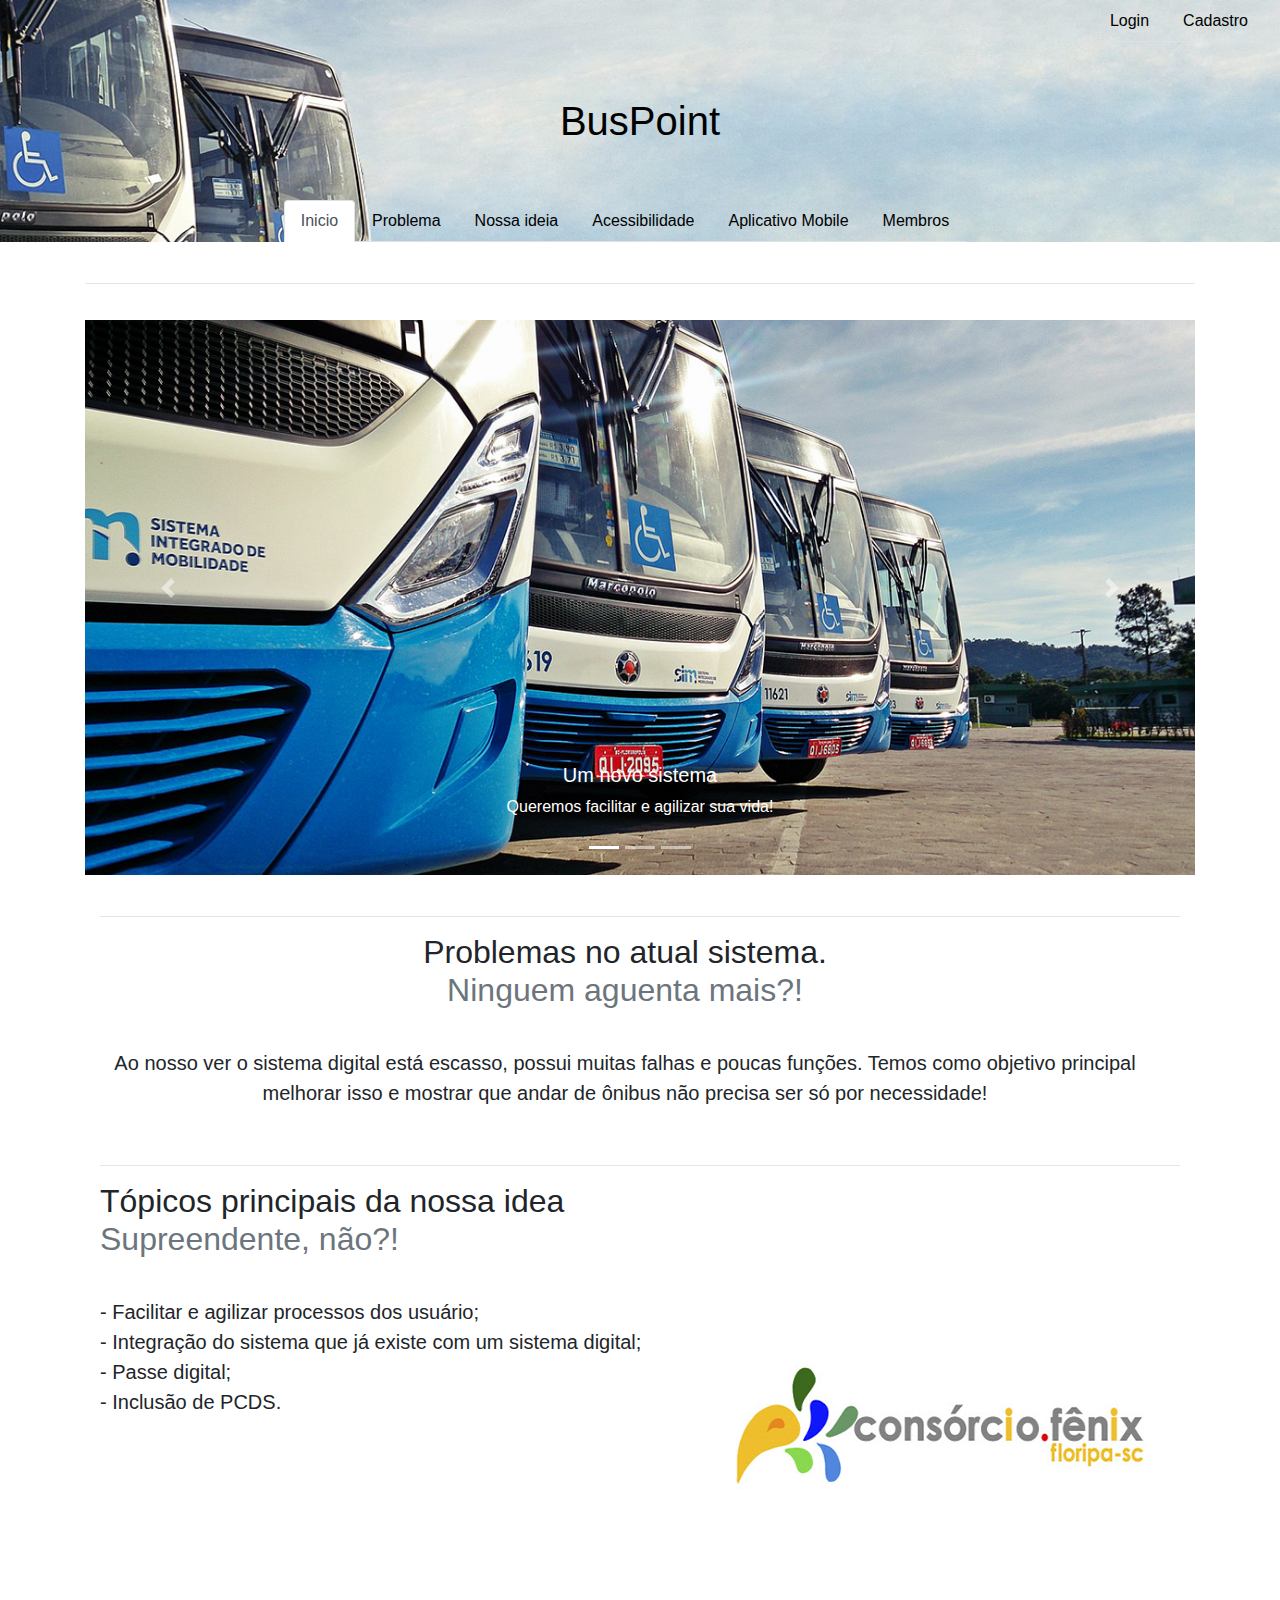
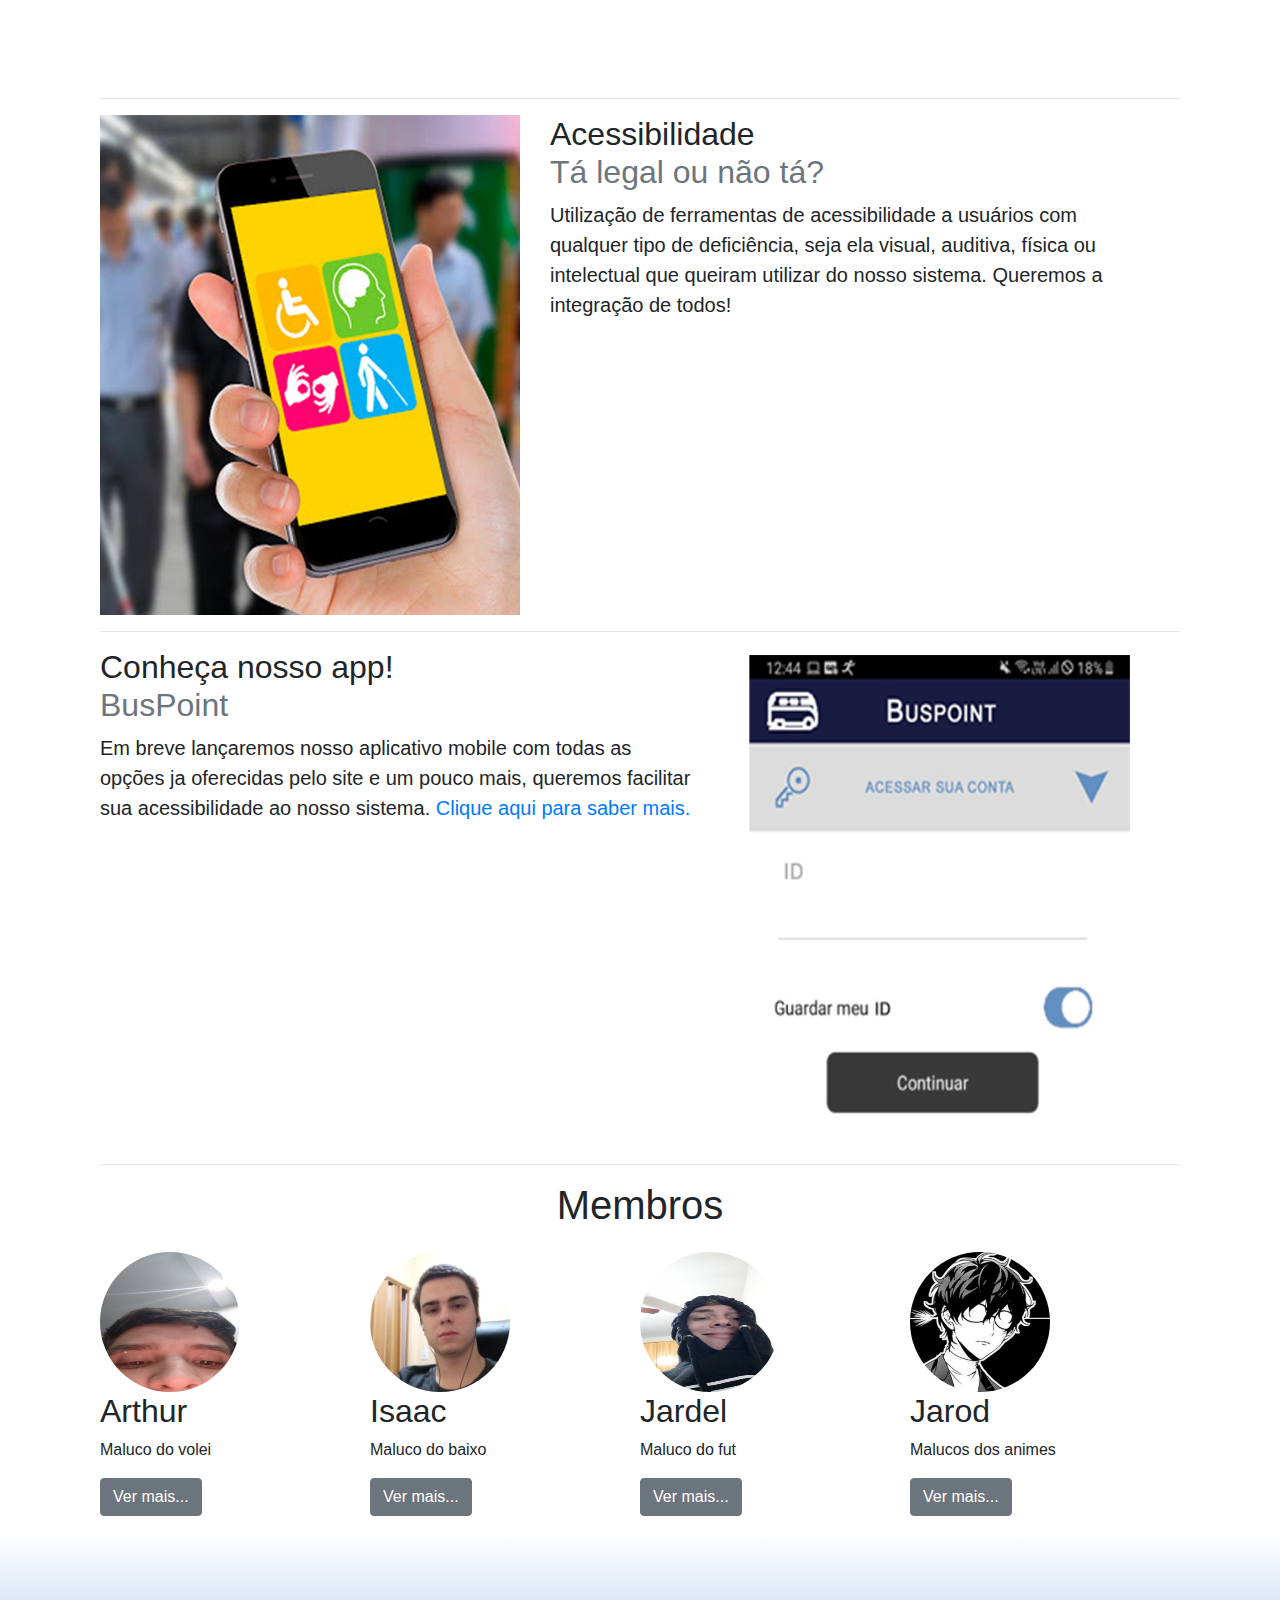
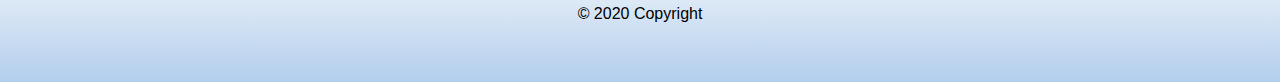
==== index.html @ 711583e3 "Initial commit" ====
<!DOCTYPE html>
<html lang="en">
  <head>
    <meta charset="UTF-8" />
    <meta name="viewport" content="width=device-width, initial-scale=1.0" />
    <link rel="stylesheet" href="css/main_style.css" />
    <link
      rel="stylesheet"
      href="js/plugins/bootstrap-4.5.0-dist/bootstrap-4.5.0-dist/css/bootstrap.min.css"
    />
    <title>BusPoint - Início</title>
  </head>

  <body>
    <a name="inicio"></a>
    <!-- Header -->
    <!-- Background -->
    <div id="banner">
      <!-- Login/Cadastro -->
      <div class="row" id="rowlogin">
        <ul class="nav nav-tabs">
          <li class="nav-item">
            <a class="nav-link" href="login.html">Login</a>
          </li>
          <li class="nav-item">
            <a class="nav-link" href="cadastro.html">Cadastro</a>
          </li>
        </ul>
      </div>
      <!-- Titulo -->
      <h1 id="buspoint">BusPoint</h1>
      <!-- NavBar -->
      <div class="row">
        <br /><br />
        <div class=".col-xl-" id="nav">
          <ul class="nav nav-tabs">
            <li class="nav-item">
              <a class="nav-link active" href="index.html">Inicio</a>
            </li>
            <li class="nav-item">
              <a class="nav-link" href="#problema">Problema</a>
            </li>
            <li class="nav-item">
              <a class="nav-link" href="#ideia">Nossa ideia</a>
            </li>
            <li class="nav-item">
              <a class="nav-link" href="#acessibilidade">Acessibilidade</a>
            </li>
            <li class="nav-item">
              <a class="nav-link" href="#aplicativo">Aplicativo Mobile</a>
            </li>
            <li class="nav-item">
              <a class="nav-link" href="#membros">Membros</a>
            </li>
          </ul>
        </div>
      </div>
      <!-- Main -->
      <div class="container">
        <!-- Carousel -->
        <hr class="featurette-divider" />
        <div class="bd-example">
          <div
            id="carouselExampleCaptions"
            class="carousel slide"
            data-ride="carousel"
          >
            <ol class="carousel-indicators">
              <li
                data-target="#carouselExampleCaptions"
                data-slide-to="0"
                class="active"
              ></li>
              <li data-target="#carouselExampleCaptions" data-slide-to="1"></li>
              <li data-target="#carouselExampleCaptions" data-slide-to="2"></li>
            </ol>
            <div class="carousel-inner">
              <!-- Carousel item 1 -->
              <div class="carousel-item active">
                <img
                  src="img/slide1.jpg"
                  class="d-block w-100"
                  alt="..."
                />
                <div class="carousel-caption d-none d-md-block">
                  <h5>Um novo sistema</h5>
                  <p>
                    Queremos facilitar e agilizar sua vida!
                  </p>
                </div>
              </div>
              <!-- Carousel item 2 -->
              <div class="carousel-item">
                <img
                  src="img/slide2.jpg"
                  class="d-block w-100"
                  alt="..."
                />
                <div class="carousel-caption d-none d-md-block">
                  <h5>Chega de esperar na fila</h5>
                  <p>
                    Trabalharemos com todos os processos de maneira digital!
                  </p>
                </div>
              </div>
              <!-- Carousel item 3 -->
              <div class="carousel-item">
                <img
                  src="img/slide3.jpg"
                  class="d-block w-100"
                  alt="..."
                />
                <div class="carousel-caption d-none d-md-block">
                  <h5>Cadastre-se agora mesmo</h5>
                  <p>
                    Ingresse já no nosso sistema, ao topo da pagina você pode efetuar seu cadastro!
                  </p>
                </div>
              </div>
            </div>
            <a
              class="carousel-control-prev"
              href="#carouselExampleCaptions"
              role="button"
              data-slide="prev"
            >
              <span
                class="carousel-control-prev-icon"
                aria-hidden="true"
              ></span>
              <span class="sr-only">Previous</span>
            </a>
            <a
              class="carousel-control-next"
              href="#carouselExampleCaptions"
              role="button"
              data-slide="next"
            >
              <span
                class="carousel-control-next-icon"
                aria-hidden="true"
              ></span>
              <span class="sr-only">Next</span>
            </a>
          </div>
        </div>
        <!-- Main -->
        <!-- Primeiro post -->
        <div class="container marketing" id="post1">
          <hr class="featurette-divider" />
          <a name="problema"></a>
          <div class="row featurette">
              <h2 class="featurette-heading">
                Problemas no atual sistema. <br />
                <span class="text-muted">Ninguem aguenta mais?!</span>
              </h2>
              <p class="lead">
                <br />
                Ao nosso ver o sistema digital está escasso, possui muitas falhas e poucas funções. Temos como objetivo principal
                melhorar isso e mostrar que andar de ônibus não precisa ser só por necessidade!
              </p>
            </div>       
          </div>
        <!-- Primeiro post -->
        <div class="container marketing">
          <hr class="featurette-divider" />
          <a name="ideia"></a>
          <div class="row featurette">
            <div class="col-md-7">
              <h2 class="featurette-heading">
                Tópicos principais da nossa idea <br />
                <span class="text-muted">Supreendente, não?!</span>
              </h2>
              <p class="lead">
                <br />
                - Facilitar e agilizar processos dos usuário;<br />
                - Integração do sistema que já existe com um sistema digital;<br />
                - Passe digital;<br />
                - Inclusão de PCDS.<br />
              </p>
            </div>
            <div class="col-md-5">
              <img
                class="featurette-image img-fluid mx-auto"
                data-src="holder.js/500x500/auto"
                alt="500x500"
                style="width: 500px; height: 500px;"
                src="img/consorcio.jpg"
                data-holder-rendered="true"
              />
            </div>
          </div>

          <hr class="featurette-divider" />
          <!-- Segundo -->
          <a name="acessibilidade"></a>
          <div class="row featurette">
            <div class="col-md-7 order-md-2">
              <h2 class="featurette-heading">
                Acessibilidade <br />
                <span class="text-muted">Tá legal ou não tá?</span>
              </h2>
              <p class="lead">
                Utilização de ferramentas de acessibilidade a usuários com qualquer
                tipo de deficiência, seja ela visual, auditiva, física ou intelectual que queiram utilizar do nosso sistema.
                Queremos a integração de todos!
              </p>
            </div>
            <div class="col-md-5 order-md-1">
              <img
                class="featurette-image img-fluid mx-auto"
                data-src="holder.js/500x500/auto"
                alt="500x500"
                src="img/pcds.jpg"
                data-holder-rendered="true"
                style="width: 500px; height: 500px;"
              />
            </div>
          </div>
          <hr class="featurette-divider" />
          <!-- Terceiro post -->
          <a name="aplicativo"></a>
          <div class="row featurette">
            <div class="col-md-7">
              <h2 class="featurette-heading">
                Conheça nosso app! <br />
                <span class="text-muted">BusPoint</span>
              </h2>
              <p class="lead">
                Em breve lançaremos nosso aplicativo mobile com todas as opções ja oferecidas pelo site e um pouco mais, queremos
                facilitar sua acessibilidade ao nosso sistema. 
                <a href="#embreve">Clique aqui para saber mais.</a>
                
              </p>
            </div>
            <div class="col-md-5">
              <img
                class="featurette-image img-fluid mx-auto"
                data-src="holder.js/500x500/auto"
                alt="500x500"
                src="img/mobile.jpg"
                data-holder-rendered="true"
                style="width: 500px; height: 500px;"
              />
            </div>
          </div>
          <hr class="featurette-divider" />
          <!-- Membros -->
          <a name="membros"></a>
          <h1 id="membros">Membros</h1>
          <div class="row">
            <!-- Primeiro membro -->
            <div class="col-lg-3">
              <img
                class="rounded-circle"
                src="img/arthur.jfif"
                alt="Generic placeholder image"
                width="140"
                height="140"
              />
              <h2>Arthur</h2>
              <p>
                Maluco do volei
              </p>
              <p>
                <a class="btn btn-secondary" href="#" role="button"
                  >Ver mais...</a
                >
              </p>
            </div>
            <!-- Segundo membro -->
            <div class="col-lg-3">
              <img
                class="rounded-circle"
                src="img/isaac.jfif"
                alt="Generic placeholder image"
                width="140"
                height="140"
              />
              <h2>Isaac</h2>
              <p>
                Maluco do baixo
              </p>
              <p>
                <a class="btn btn-secondary" href="#" role="button"
                  >Ver mais...</a
                >
              </p>
            </div>
            <!-- Terceiro membro -->
            <div class="col-lg-3">
              <img
                class="rounded-circle"
                src="img/jardel.jfif"
                alt="Generic placeholder image"
                width="140"
                height="140"
              />
              <h2>Jardel</h2>
              <p>
                Maluco do fut
              </p>
              <p>
                <a class="btn btn-secondary" href="#" role="button"
                  >Ver mais...</a
                >
              </p>
            </div>
            <!-- Quarto membro -->
            <div class="col-lg-3">
              <img
                class="rounded-circle"
                src="img/jarod.jfif"
                alt="Generic placeholder image"
                width="140"
                height="140"
              />
              <h2>Jarod</h2>
              <p>
                Malucos dos animes
              </p>
              <p>
                <a class="btn btn-secondary" href="#" role="button"
                  >Ver mais...</a
                >
              </p>
            </div>
          </div>
        </div>
      </div>
      <!-- Footer -->
      <footer>
        <p id="p_footer">© 2020 Copyright</p>
      </footer>
    </div>
  </body>
  <script src="js/plugins/jquery-3.5.1-dist/jquery-3.5.1.min.js"></script>
  <script src="js/plugins/jQuery-Mask-Plugin-master/dist/jquery.mask.min.js"></script>
  <script src="js/plugins/bootstrap-4.5.0-dist/bootstrap-4.5.0-dist/js/bootstrap.min.js"></script>
</html>
---- css/main_style.css ----
html,
body {
  height: 100%;
}

html, body, div, object, iframe, h1, h2, h3, h4, h5, h6, p, blockquote, ol, ul, li, form, legend, label, table, header, footer, nav, section, figure {
  margin: 0;
  padding: 0;
}

header, footer, nav, section, article, hgroup, figure {
  display: block;
}

#banner{
  background-image: url('banner_buspoint.jpg');
  background-size: cover;
  background-repeat: no-repeat;
  width: 100%;
  height: 242px;
  padding-bottom: 0%;
}

#buspoint{
  padding-top: 55px;
  color: black;
  text-align: center;
}

.nav-link{
  color: black;
}

body {
  font-family: 'Roboto', sans-serif;
  font-size: 100%;
  line-height: 1.5;
}

#membros{
  text-align: center;
  padding-bottom: 15px;
}

.row{
  display: flex;
  justify-content: center;
  max-width: 100%;
}

.carousel{
  padding-top: 20px;
}

#post1{
  text-align: center;
}

#rowlogin{
  display: flex;
  justify-content: flex-end;
  max-width: 100;
}

#nav{
  padding-top: 47px;
}

.container {
  width: 90%;
  margin-left: auto;
  margin-right: auto;
  max-width: 1200px;
  padding-top: 25px;
}

footer{
  background-image: linear-gradient(to bottom, white, #b3ceec);
  width: 100%;
  height: 150px;
  text-align: center;
}

#p_footer {
  padding-top: 70px;
  color: black;
}

.formulario{
  width: 40%;
  height: 70%;
  border: 1px solid #CCC;
  border-radius: 5px;
  background-color: #ededed;
  margin: auto;
  margin-top: 65px;
  margin-bottom: 50px;
  padding: 25px;
}

#button_login, #button_limpar{
  width: 49%;
}
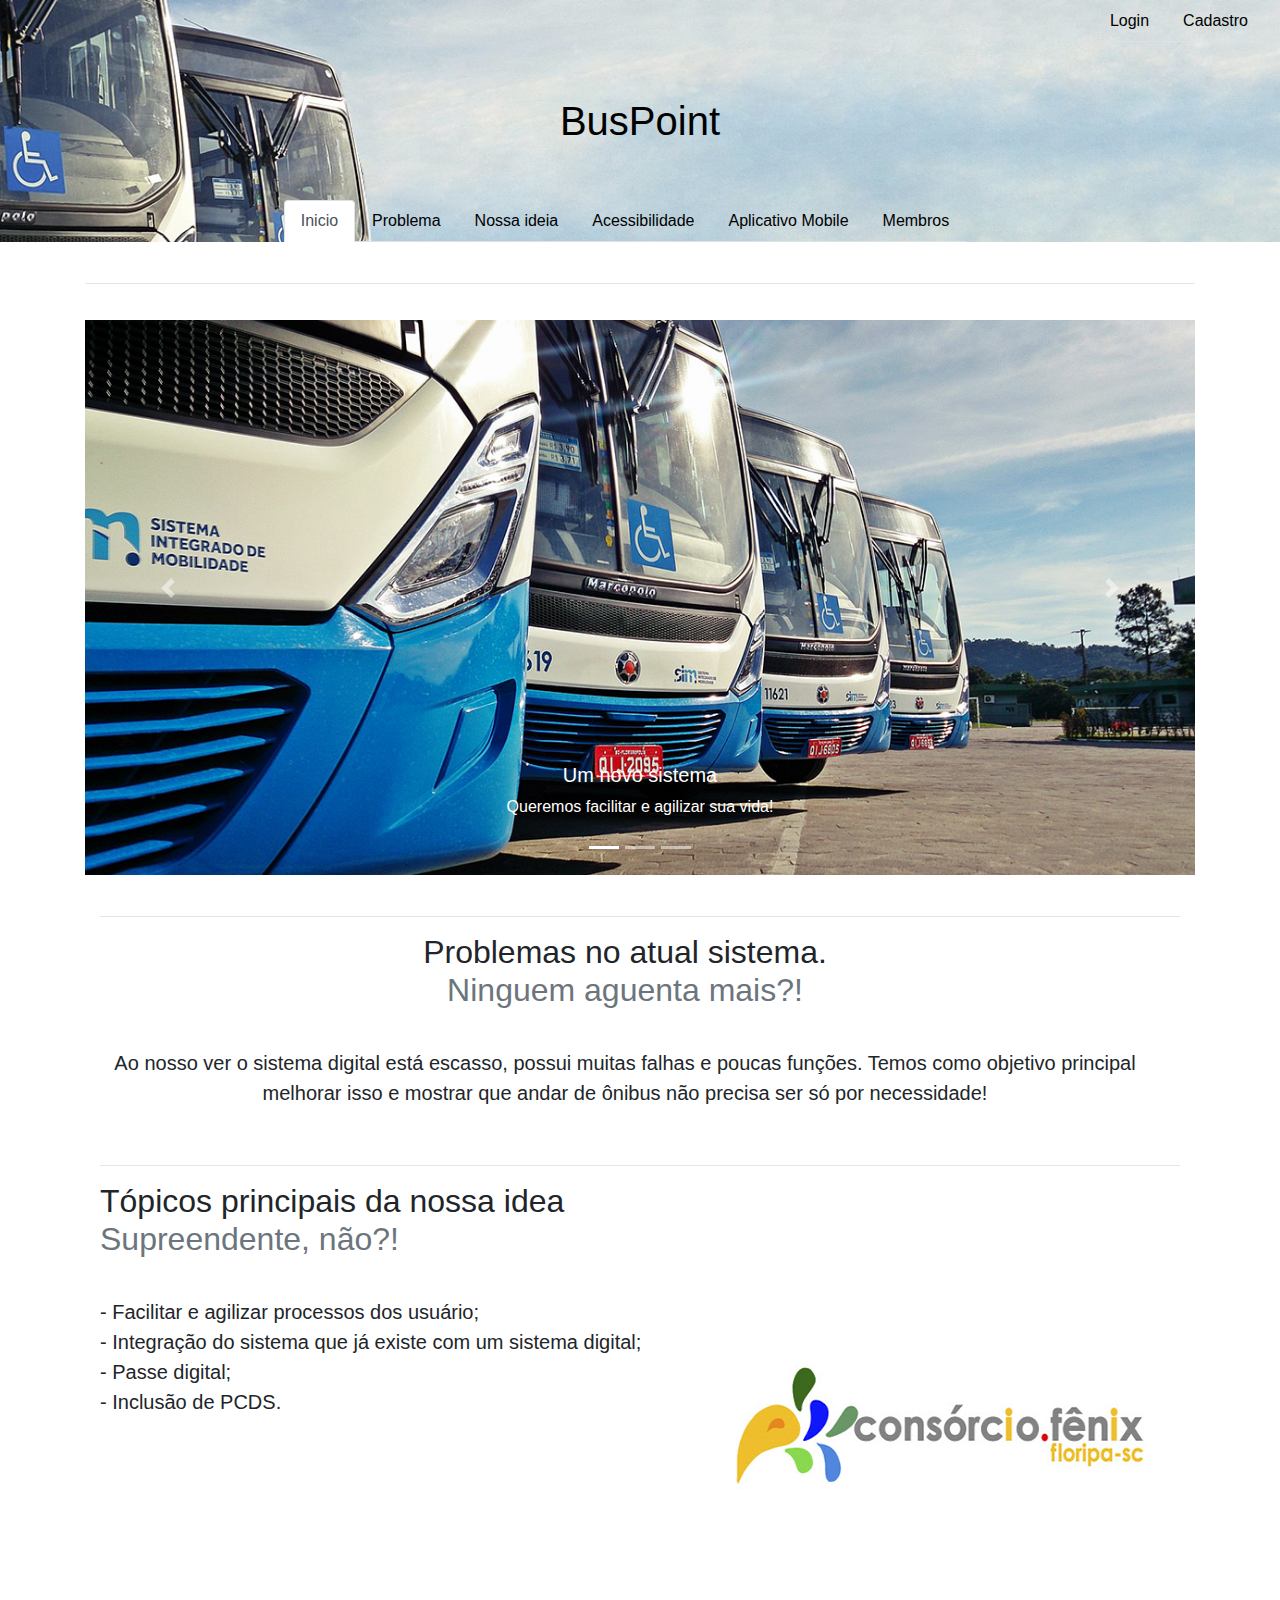
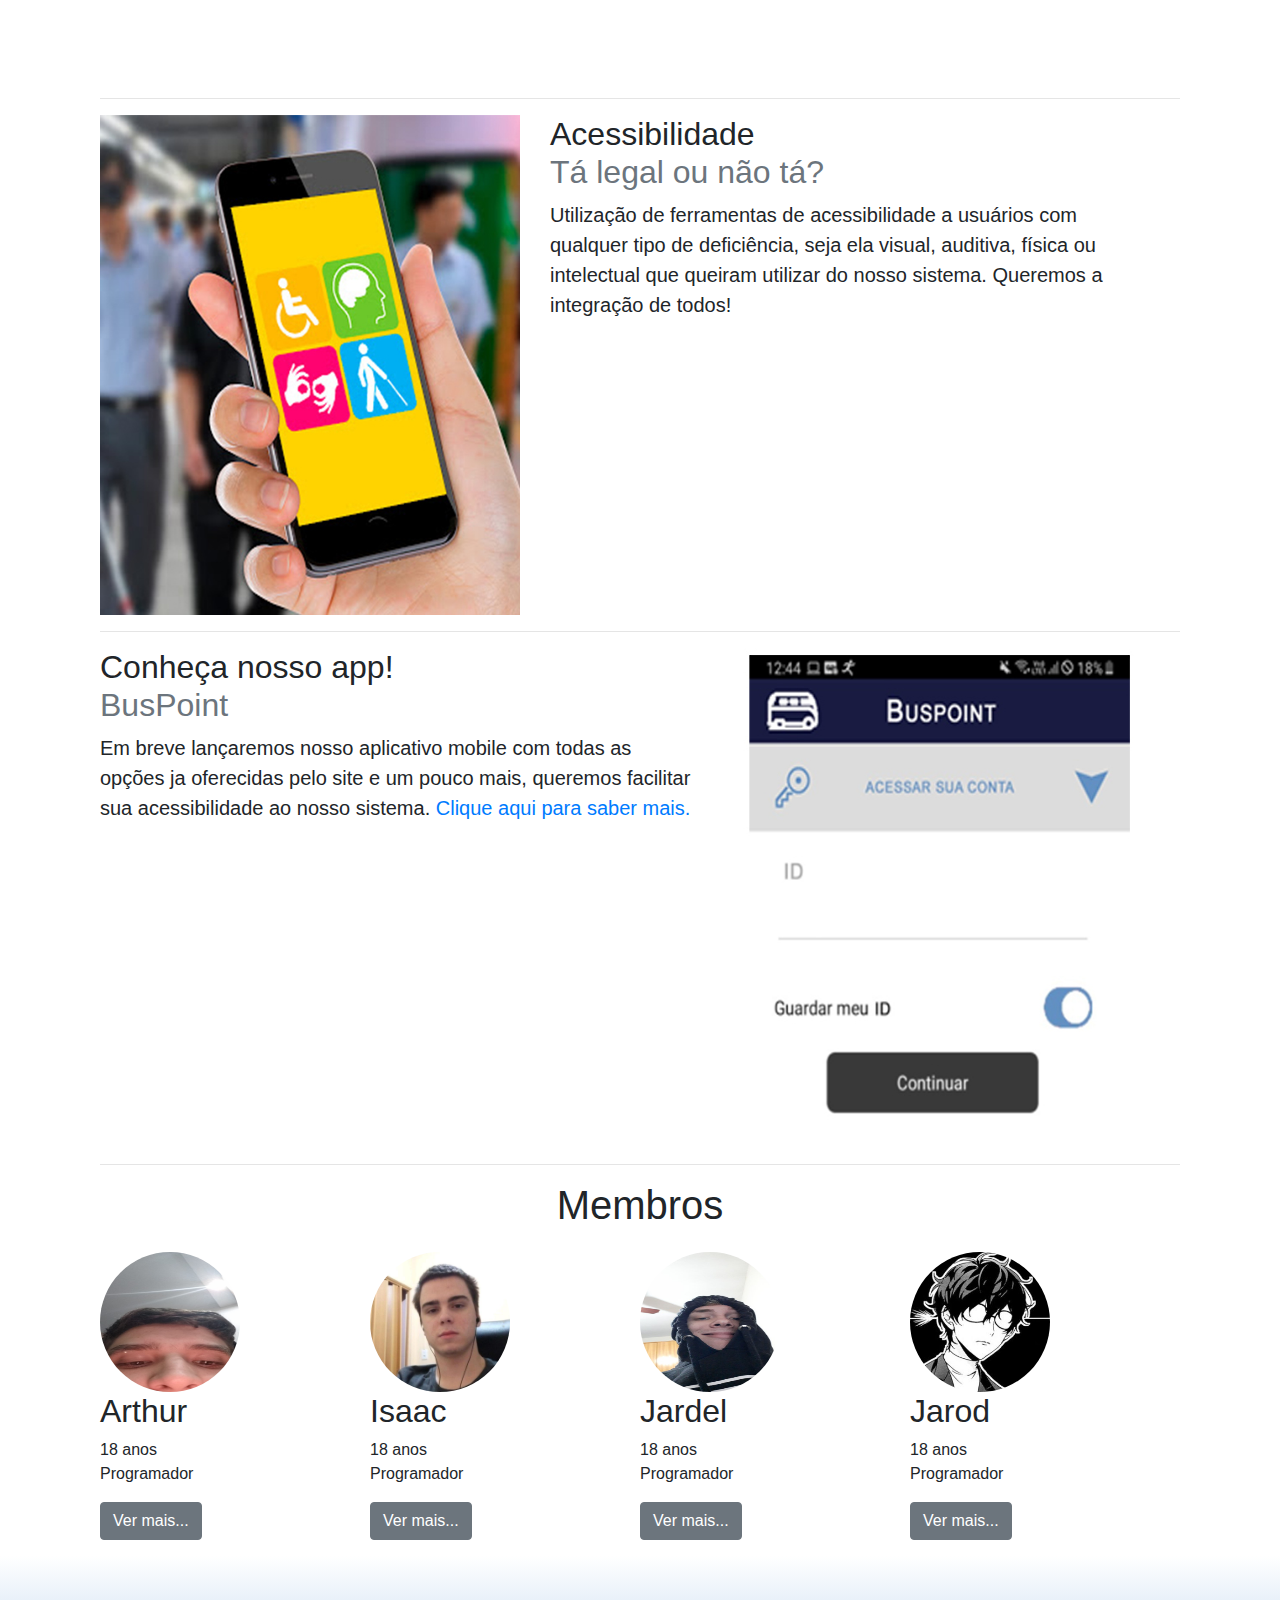
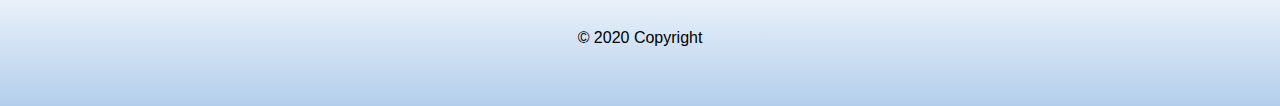
==== commit 8a4a081f: "Add files via upload" ====
--- a/index.html
+++ b/index.html
@@ -1,340 +1,344 @@
-<!DOCTYPE html>
-<html lang="en">
-  <head>
-    <meta charset="UTF-8" />
-    <meta name="viewport" content="width=device-width, initial-scale=1.0" />
-    <link rel="stylesheet" href="css/main_style.css" />
-    <link
-      rel="stylesheet"
-      href="js/plugins/bootstrap-4.5.0-dist/bootstrap-4.5.0-dist/css/bootstrap.min.css"
-    />
-    <title>BusPoint - Início</title>
-  </head>
-
-  <body>
-    <a name="inicio"></a>
-    <!-- Header -->
-    <!-- Background -->
-    <div id="banner">
-      <!-- Login/Cadastro -->
-      <div class="row" id="rowlogin">
-        <ul class="nav nav-tabs">
-          <li class="nav-item">
-            <a class="nav-link" href="login.html">Login</a>
-          </li>
-          <li class="nav-item">
-            <a class="nav-link" href="cadastro.html">Cadastro</a>
-          </li>
-        </ul>
-      </div>
-      <!-- Titulo -->
-      <h1 id="buspoint">BusPoint</h1>
-      <!-- NavBar -->
-      <div class="row">
-        <br /><br />
-        <div class=".col-xl-" id="nav">
-          <ul class="nav nav-tabs">
-            <li class="nav-item">
-              <a class="nav-link active" href="index.html">Inicio</a>
-            </li>
-            <li class="nav-item">
-              <a class="nav-link" href="#problema">Problema</a>
-            </li>
-            <li class="nav-item">
-              <a class="nav-link" href="#ideia">Nossa ideia</a>
-            </li>
-            <li class="nav-item">
-              <a class="nav-link" href="#acessibilidade">Acessibilidade</a>
-            </li>
-            <li class="nav-item">
-              <a class="nav-link" href="#aplicativo">Aplicativo Mobile</a>
-            </li>
-            <li class="nav-item">
-              <a class="nav-link" href="#membros">Membros</a>
-            </li>
-          </ul>
-        </div>
-      </div>
-      <!-- Main -->
-      <div class="container">
-        <!-- Carousel -->
-        <hr class="featurette-divider" />
-        <div class="bd-example">
-          <div
-            id="carouselExampleCaptions"
-            class="carousel slide"
-            data-ride="carousel"
-          >
-            <ol class="carousel-indicators">
-              <li
-                data-target="#carouselExampleCaptions"
-                data-slide-to="0"
-                class="active"
-              ></li>
-              <li data-target="#carouselExampleCaptions" data-slide-to="1"></li>
-              <li data-target="#carouselExampleCaptions" data-slide-to="2"></li>
-            </ol>
-            <div class="carousel-inner">
-              <!-- Carousel item 1 -->
-              <div class="carousel-item active">
-                <img
-                  src="img/slide1.jpg"
-                  class="d-block w-100"
-                  alt="..."
-                />
-                <div class="carousel-caption d-none d-md-block">
-                  <h5>Um novo sistema</h5>
-                  <p>
-                    Queremos facilitar e agilizar sua vida!
-                  </p>
-                </div>
-              </div>
-              <!-- Carousel item 2 -->
-              <div class="carousel-item">
-                <img
-                  src="img/slide2.jpg"
-                  class="d-block w-100"
-                  alt="..."
-                />
-                <div class="carousel-caption d-none d-md-block">
-                  <h5>Chega de esperar na fila</h5>
-                  <p>
-                    Trabalharemos com todos os processos de maneira digital!
-                  </p>
-                </div>
-              </div>
-              <!-- Carousel item 3 -->
-              <div class="carousel-item">
-                <img
-                  src="img/slide3.jpg"
-                  class="d-block w-100"
-                  alt="..."
-                />
-                <div class="carousel-caption d-none d-md-block">
-                  <h5>Cadastre-se agora mesmo</h5>
-                  <p>
-                    Ingresse já no nosso sistema, ao topo da pagina você pode efetuar seu cadastro!
-                  </p>
-                </div>
-              </div>
-            </div>
-            <a
-              class="carousel-control-prev"
-              href="#carouselExampleCaptions"
-              role="button"
-              data-slide="prev"
-            >
-              <span
-                class="carousel-control-prev-icon"
-                aria-hidden="true"
-              ></span>
-              <span class="sr-only">Previous</span>
-            </a>
-            <a
-              class="carousel-control-next"
-              href="#carouselExampleCaptions"
-              role="button"
-              data-slide="next"
-            >
-              <span
-                class="carousel-control-next-icon"
-                aria-hidden="true"
-              ></span>
-              <span class="sr-only">Next</span>
-            </a>
-          </div>
-        </div>
-        <!-- Main -->
-        <!-- Primeiro post -->
-        <div class="container marketing" id="post1">
-          <hr class="featurette-divider" />
-          <a name="problema"></a>
-          <div class="row featurette">
-              <h2 class="featurette-heading">
-                Problemas no atual sistema. <br />
-                <span class="text-muted">Ninguem aguenta mais?!</span>
-              </h2>
-              <p class="lead">
-                <br />
-                Ao nosso ver o sistema digital está escasso, possui muitas falhas e poucas funções. Temos como objetivo principal
-                melhorar isso e mostrar que andar de ônibus não precisa ser só por necessidade!
-              </p>
-            </div>       
-          </div>
-        <!-- Primeiro post -->
-        <div class="container marketing">
-          <hr class="featurette-divider" />
-          <a name="ideia"></a>
-          <div class="row featurette">
-            <div class="col-md-7">
-              <h2 class="featurette-heading">
-                Tópicos principais da nossa idea <br />
-                <span class="text-muted">Supreendente, não?!</span>
-              </h2>
-              <p class="lead">
-                <br />
-                - Facilitar e agilizar processos dos usuário;<br />
-                - Integração do sistema que já existe com um sistema digital;<br />
-                - Passe digital;<br />
-                - Inclusão de PCDS.<br />
-              </p>
-            </div>
-            <div class="col-md-5">
-              <img
-                class="featurette-image img-fluid mx-auto"
-                data-src="holder.js/500x500/auto"
-                alt="500x500"
-                style="width: 500px; height: 500px;"
-                src="img/consorcio.jpg"
-                data-holder-rendered="true"
-              />
-            </div>
-          </div>
-
-          <hr class="featurette-divider" />
-          <!-- Segundo -->
-          <a name="acessibilidade"></a>
-          <div class="row featurette">
-            <div class="col-md-7 order-md-2">
-              <h2 class="featurette-heading">
-                Acessibilidade <br />
-                <span class="text-muted">Tá legal ou não tá?</span>
-              </h2>
-              <p class="lead">
-                Utilização de ferramentas de acessibilidade a usuários com qualquer
-                tipo de deficiência, seja ela visual, auditiva, física ou intelectual que queiram utilizar do nosso sistema.
-                Queremos a integração de todos!
-              </p>
-            </div>
-            <div class="col-md-5 order-md-1">
-              <img
-                class="featurette-image img-fluid mx-auto"
-                data-src="holder.js/500x500/auto"
-                alt="500x500"
-                src="img/pcds.jpg"
-                data-holder-rendered="true"
-                style="width: 500px; height: 500px;"
-              />
-            </div>
-          </div>
-          <hr class="featurette-divider" />
-          <!-- Terceiro post -->
-          <a name="aplicativo"></a>
-          <div class="row featurette">
-            <div class="col-md-7">
-              <h2 class="featurette-heading">
-                Conheça nosso app! <br />
-                <span class="text-muted">BusPoint</span>
-              </h2>
-              <p class="lead">
-                Em breve lançaremos nosso aplicativo mobile com todas as opções ja oferecidas pelo site e um pouco mais, queremos
-                facilitar sua acessibilidade ao nosso sistema. 
-                <a href="#embreve">Clique aqui para saber mais.</a>
-                
-              </p>
-            </div>
-            <div class="col-md-5">
-              <img
-                class="featurette-image img-fluid mx-auto"
-                data-src="holder.js/500x500/auto"
-                alt="500x500"
-                src="img/mobile.jpg"
-                data-holder-rendered="true"
-                style="width: 500px; height: 500px;"
-              />
-            </div>
-          </div>
-          <hr class="featurette-divider" />
-          <!-- Membros -->
-          <a name="membros"></a>
-          <h1 id="membros">Membros</h1>
-          <div class="row">
-            <!-- Primeiro membro -->
-            <div class="col-lg-3">
-              <img
-                class="rounded-circle"
-                src="img/arthur.jfif"
-                alt="Generic placeholder image"
-                width="140"
-                height="140"
-              />
-              <h2>Arthur</h2>
-              <p>
-                Maluco do volei
-              </p>
-              <p>
-                <a class="btn btn-secondary" href="#" role="button"
-                  >Ver mais...</a
-                >
-              </p>
-            </div>
-            <!-- Segundo membro -->
-            <div class="col-lg-3">
-              <img
-                class="rounded-circle"
-                src="img/isaac.jfif"
-                alt="Generic placeholder image"
-                width="140"
-                height="140"
-              />
-              <h2>Isaac</h2>
-              <p>
-                Maluco do baixo
-              </p>
-              <p>
-                <a class="btn btn-secondary" href="#" role="button"
-                  >Ver mais...</a
-                >
-              </p>
-            </div>
-            <!-- Terceiro membro -->
-            <div class="col-lg-3">
-              <img
-                class="rounded-circle"
-                src="img/jardel.jfif"
-                alt="Generic placeholder image"
-                width="140"
-                height="140"
-              />
-              <h2>Jardel</h2>
-              <p>
-                Maluco do fut
-              </p>
-              <p>
-                <a class="btn btn-secondary" href="#" role="button"
-                  >Ver mais...</a
-                >
-              </p>
-            </div>
-            <!-- Quarto membro -->
-            <div class="col-lg-3">
-              <img
-                class="rounded-circle"
-                src="img/jarod.jfif"
-                alt="Generic placeholder image"
-                width="140"
-                height="140"
-              />
-              <h2>Jarod</h2>
-              <p>
-                Malucos dos animes
-              </p>
-              <p>
-                <a class="btn btn-secondary" href="#" role="button"
-                  >Ver mais...</a
-                >
-              </p>
-            </div>
-          </div>
-        </div>
-      </div>
-      <!-- Footer -->
-      <footer>
-        <p id="p_footer">© 2020 Copyright</p>
-      </footer>
-    </div>
-  </body>
-  <script src="js/plugins/jquery-3.5.1-dist/jquery-3.5.1.min.js"></script>
-  <script src="js/plugins/jQuery-Mask-Plugin-master/dist/jquery.mask.min.js"></script>
-  <script src="js/plugins/bootstrap-4.5.0-dist/bootstrap-4.5.0-dist/js/bootstrap.min.js"></script>
-</html>
+<!DOCTYPE html>
+<html lang="en">
+  <head>
+    <meta charset="UTF-8" />
+    <meta name="viewport" content="width=device-width, initial-scale=1.0" />
+    <link rel="stylesheet" href="css/main_style.css" />
+    <link
+      rel="stylesheet"
+      href="js/plugins/bootstrap-4.5.0-dist/bootstrap-4.5.0-dist/css/bootstrap.min.css"
+    />
+    <title>BusPoint - Início</title>
+  </head>
+
+  <body>
+    <a name="inicio"></a>
+    <!-- Header -->
+    <!-- Background -->
+    <div id="banner">
+      <!-- Login/Cadastro -->
+      <div class="row" id="rowlogin">
+        <ul class="nav nav-tabs">
+          <li class="nav-item">
+            <a class="nav-link" href="login.html">Login</a>
+          </li>
+          <li class="nav-item">
+            <a class="nav-link" href="cadastro.html">Cadastro</a>
+          </li>
+        </ul>
+      </div>
+      <!-- Titulo -->
+      <h1 id="buspoint">BusPoint</h1>
+      <!-- NavBar -->
+      <div class="row">
+        <br /><br />
+        <div class=".col-xl-" id="nav">
+          <ul class="nav nav-tabs">
+            <li class="nav-item">
+              <a class="nav-link active" href="index.html">Inicio</a>
+            </li>
+            <li class="nav-item">
+              <a class="nav-link" href="#problema">Problema</a>
+            </li>
+            <li class="nav-item">
+              <a class="nav-link" href="#ideia">Nossa ideia</a>
+            </li>
+            <li class="nav-item">
+              <a class="nav-link" href="#acessibilidade">Acessibilidade</a>
+            </li>
+            <li class="nav-item">
+              <a class="nav-link" href="#aplicativo">Aplicativo Mobile</a>
+            </li>
+            <li class="nav-item">
+              <a class="nav-link" href="#membros">Membros</a>
+            </li>
+          </ul>
+        </div>
+      </div>
+      <!-- Main -->
+      <div class="container">
+        <!-- Carousel -->
+        <hr class="featurette-divider" />
+        <div class="bd-example">
+          <div
+            id="carouselExampleCaptions"
+            class="carousel slide"
+            data-ride="carousel"
+          >
+            <ol class="carousel-indicators">
+              <li
+                data-target="#carouselExampleCaptions"
+                data-slide-to="0"
+                class="active"
+              ></li>
+              <li data-target="#carouselExampleCaptions" data-slide-to="1"></li>
+              <li data-target="#carouselExampleCaptions" data-slide-to="2"></li>
+            </ol>
+            <div class="carousel-inner">
+              <!-- Carousel item 1 -->
+              <div class="carousel-item active">
+                <img
+                  src="img/slide1.jpg"
+                  class="d-block w-100"
+                  alt="..."
+                />
+                <div class="carousel-caption d-none d-md-block">
+                  <h5>Um novo sistema</h5>
+                  <p>
+                    Queremos facilitar e agilizar sua vida!
+                  </p>
+                </div>
+              </div>
+              <!-- Carousel item 2 -->
+              <div class="carousel-item">
+                <img
+                  src="img/slide2.jpg"
+                  class="d-block w-100"
+                  alt="..."
+                />
+                <div class="carousel-caption d-none d-md-block">
+                  <h5>Chega de esperar na fila</h5>
+                  <p>
+                    Trabalharemos com todos os processos de maneira digital!
+                  </p>
+                </div>
+              </div>
+              <!-- Carousel item 3 -->
+              <div class="carousel-item">
+                <img
+                  src="img/slide3.jpg"
+                  class="d-block w-100"
+                  alt="..."
+                />
+                <div class="carousel-caption d-none d-md-block">
+                  <h5>Cadastre-se agora mesmo</h5>
+                  <p>
+                    Ingresse já no nosso sistema, ao topo da pagina você pode efetuar seu cadastro!
+                  </p>
+                </div>
+              </div>
+            </div>
+            <a
+              class="carousel-control-prev"
+              href="#carouselExampleCaptions"
+              role="button"
+              data-slide="prev"
+            >
+              <span
+                class="carousel-control-prev-icon"
+                aria-hidden="true"
+              ></span>
+              <span class="sr-only">Previous</span>
+            </a>
+            <a
+              class="carousel-control-next"
+              href="#carouselExampleCaptions"
+              role="button"
+              data-slide="next"
+            >
+              <span
+                class="carousel-control-next-icon"
+                aria-hidden="true"
+              ></span>
+              <span class="sr-only">Next</span>
+            </a>
+          </div>
+        </div>
+        <!-- Main -->
+        <!-- Primeiro post -->
+        <div class="container marketing" id="post1">
+          <hr class="featurette-divider" />
+          <a name="problema"></a>
+          <div class="row featurette">
+              <h2 class="featurette-heading">
+                Problemas no atual sistema. <br />
+                <span class="text-muted">Ninguem aguenta mais?!</span>
+              </h2>
+              <p class="lead">
+                <br />
+                Ao nosso ver o sistema digital está escasso, possui muitas falhas e poucas funções. Temos como objetivo principal
+                melhorar isso e mostrar que andar de ônibus não precisa ser só por necessidade!
+              </p>
+            </div>       
+          </div>
+        <!-- Primeiro post -->
+        <div class="container marketing">
+          <hr class="featurette-divider" />
+          <a name="ideia"></a>
+          <div class="row featurette">
+            <div class="col-md-7">
+              <h2 class="featurette-heading">
+                Tópicos principais da nossa idea <br />
+                <span class="text-muted">Supreendente, não?!</span>
+              </h2>
+              <p class="lead">
+                <br />
+                - Facilitar e agilizar processos dos usuário;<br />
+                - Integração do sistema que já existe com um sistema digital;<br />
+                - Passe digital;<br />
+                - Inclusão de PCDS.<br />
+              </p>
+            </div>
+            <div class="col-md-5">
+              <img
+                class="featurette-image img-fluid mx-auto"
+                data-src="holder.js/500x500/auto"
+                alt="500x500"
+                style="width: 500px; height: 500px;"
+                src="img/consorcio.jpg"
+                data-holder-rendered="true"
+              />
+            </div>
+          </div>
+
+          <hr class="featurette-divider" />
+          <!-- Segundo -->
+          <a name="acessibilidade"></a>
+          <div class="row featurette">
+            <div class="col-md-7 order-md-2">
+              <h2 class="featurette-heading">
+                Acessibilidade <br />
+                <span class="text-muted">Tá legal ou não tá?</span>
+              </h2>
+              <p class="lead">
+                Utilização de ferramentas de acessibilidade a usuários com qualquer
+                tipo de deficiência, seja ela visual, auditiva, física ou intelectual que queiram utilizar do nosso sistema.
+                Queremos a integração de todos!
+              </p>
+            </div>
+            <div class="col-md-5 order-md-1">
+              <img
+                class="featurette-image img-fluid mx-auto"
+                data-src="holder.js/500x500/auto"
+                alt="500x500"
+                src="img/pcds.jpg"
+                data-holder-rendered="true"
+                style="width: 500px; height: 500px;"
+              />
+            </div>
+          </div>
+          <hr class="featurette-divider" />
+          <!-- Terceiro post -->
+          <a name="aplicativo"></a>
+          <div class="row featurette">
+            <div class="col-md-7">
+              <h2 class="featurette-heading">
+                Conheça nosso app! <br />
+                <span class="text-muted">BusPoint</span>
+              </h2>
+              <p class="lead">
+                Em breve lançaremos nosso aplicativo mobile com todas as opções ja oferecidas pelo site e um pouco mais, queremos
+                facilitar sua acessibilidade ao nosso sistema. 
+                <a href="#embreve">Clique aqui para saber mais.</a>
+                
+              </p>
+            </div>
+            <div class="col-md-5">
+              <img
+                class="featurette-image img-fluid mx-auto"
+                data-src="holder.js/500x500/auto"
+                alt="500x500"
+                src="img/mobile.jpg"
+                data-holder-rendered="true"
+                style="width: 500px; height: 500px;"
+              />
+            </div>
+          </div>
+          <hr class="featurette-divider" />
+          <!-- Membros -->
+          <a name="membros"></a>
+          <h1 id="membros">Membros</h1>
+          <div class="row">
+            <!-- Primeiro membro -->
+            <div class="col-lg-3">
+              <img
+                class="rounded-circle"
+                src="img/arthur.jfif"
+                alt="Generic placeholder image"
+                width="140"
+                height="140"
+              />
+              <h2>Arthur</h2>
+              <p>
+                18 anos<br>
+                Programador
+              </p>
+              <p>
+                <a class="btn btn-secondary" href="#" role="button"
+                  >Ver mais...</a
+                >
+              </p>
+            </div>
+            <!-- Segundo membro -->
+            <div class="col-lg-3">
+              <img
+                class="rounded-circle"
+                src="img/isaac.jfif"
+                alt="Generic placeholder image"
+                width="140"
+                height="140"
+              />
+              <h2>Isaac</h2>
+              <p>
+                18 anos<br>
+                Programador
+              </p>
+              <p>
+                <a class="btn btn-secondary" href="#" role="button"
+                  >Ver mais...</a
+                >
+              </p>
+            </div>
+            <!-- Terceiro membro -->
+            <div class="col-lg-3">
+              <img
+                class="rounded-circle"
+                src="img/jardel.jfif"
+                alt="Generic placeholder image"
+                width="140"
+                height="140"
+              />
+              <h2>Jardel</h2>
+              <p>
+                18 anos<br>
+                Programador
+              </p>
+              <p>
+                <a class="btn btn-secondary" href="#" role="button"
+                  >Ver mais...</a
+                >
+              </p>
+            </div>
+            <!-- Quarto membro -->
+            <div class="col-lg-3">
+              <img
+                class="rounded-circle"
+                src="img/jarod.jfif"
+                alt="Generic placeholder image"
+                width="140"
+                height="140"
+              />
+              <h2>Jarod</h2>
+              <p>
+                18 anos<br>
+                Programador
+              </p>
+              <p>
+                <a class="btn btn-secondary" href="#" role="button"
+                  >Ver mais...</a
+                >
+              </p>
+            </div>
+          </div>
+        </div>
+      </div>
+      <!-- Footer -->
+      <footer>
+        <p id="p_footer">© 2020 Copyright</p>
+      </footer>
+    </div>
+  </body>
+  <script src="js/plugins/jquery-3.5.1-dist/jquery-3.5.1.min.js"></script>
+  <script src="js/plugins/jQuery-Mask-Plugin-master/dist/jquery.mask.min.js"></script>
+  <script src="js/plugins/bootstrap-4.5.0-dist/bootstrap-4.5.0-dist/js/bootstrap.min.js"></script>
+</html>
